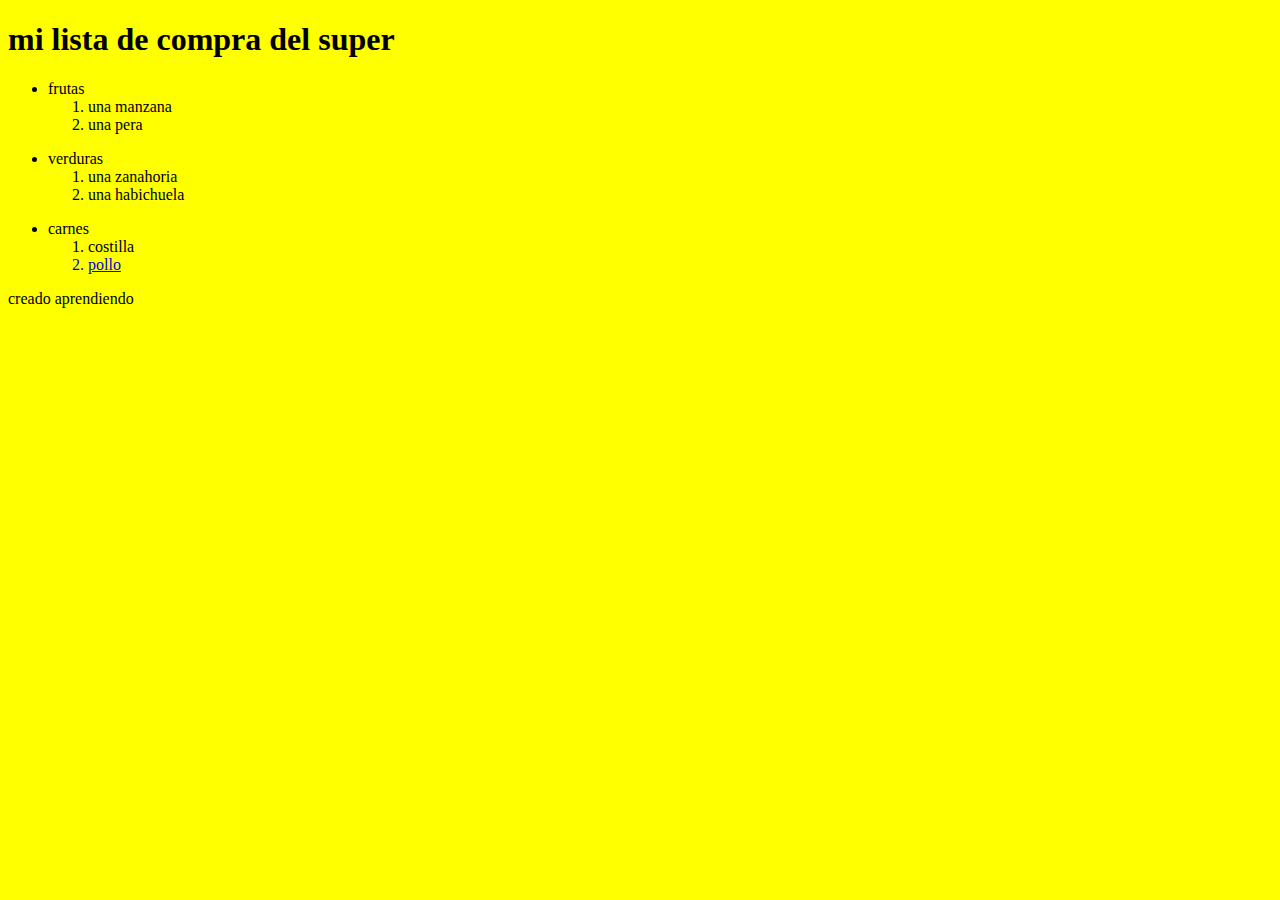
==== index.html @ cc6185e9 "se agrega el proyecto" ====
<!DOCTYPE html>
<html lang="es">
<head>
    <meta charset="UTF-8">
    <meta http-equiv="X-UA-Compatible" content="IE=edge">
    <meta name="viewport" content="width=device-width, initial-scale=1.0">
    <title>Document</title>
    <link name="stylesheet" href="./CSS/style.css">
    <link rel="stylesheet" href="style.css">
</head>
<body bgcolor="yellow">
       <header>
    <nav></nav>
  </header>
  <main>
    <section>
        <article>

        </article>
    </section>
    <h1> mi lista de compra del super</h1>
      <ul> 
        <li> frutas</li>
        <ol>
           <li> una manzana</li>
           <li> una pera</li>
        </ol> 
      </ul>   
      <ul>
        <li> verduras</li>
        <ol>
           <li> una zanahoria</li>
           <li> una habichuela</li>    
        </ol>
      </ul> 
      <ul>
        <li> carnes</li>
        <ol>
           <li> costilla</li>
         <a class="btn" href="https://www.youtube.com/watch?v=8fz_GMOP5Qc"target="_blank">
        <li> pollo </li> 
         </a>
        </ol>
       </ul> 
  </main> 
  <footer>

  </footer> 
  <p> creado aprendiendo</p>
</body>
</html>
---- CSS/style.css ----
.a{
    display: block;
    width: 50px;
    font-family: Arial, Helvetica, sans-serif;
    font-weight: 700;
    background-color: rgb(0, 195, 255);
    border-radius: 10px;
    padding: 15px 30px;
    margin: 150px 130px;
    color: aliceblue;
    text-decoration: none;
}
.a:hover{
    background-color: transparent;
    border: 2px solid rgb(127,206, 255);
 }
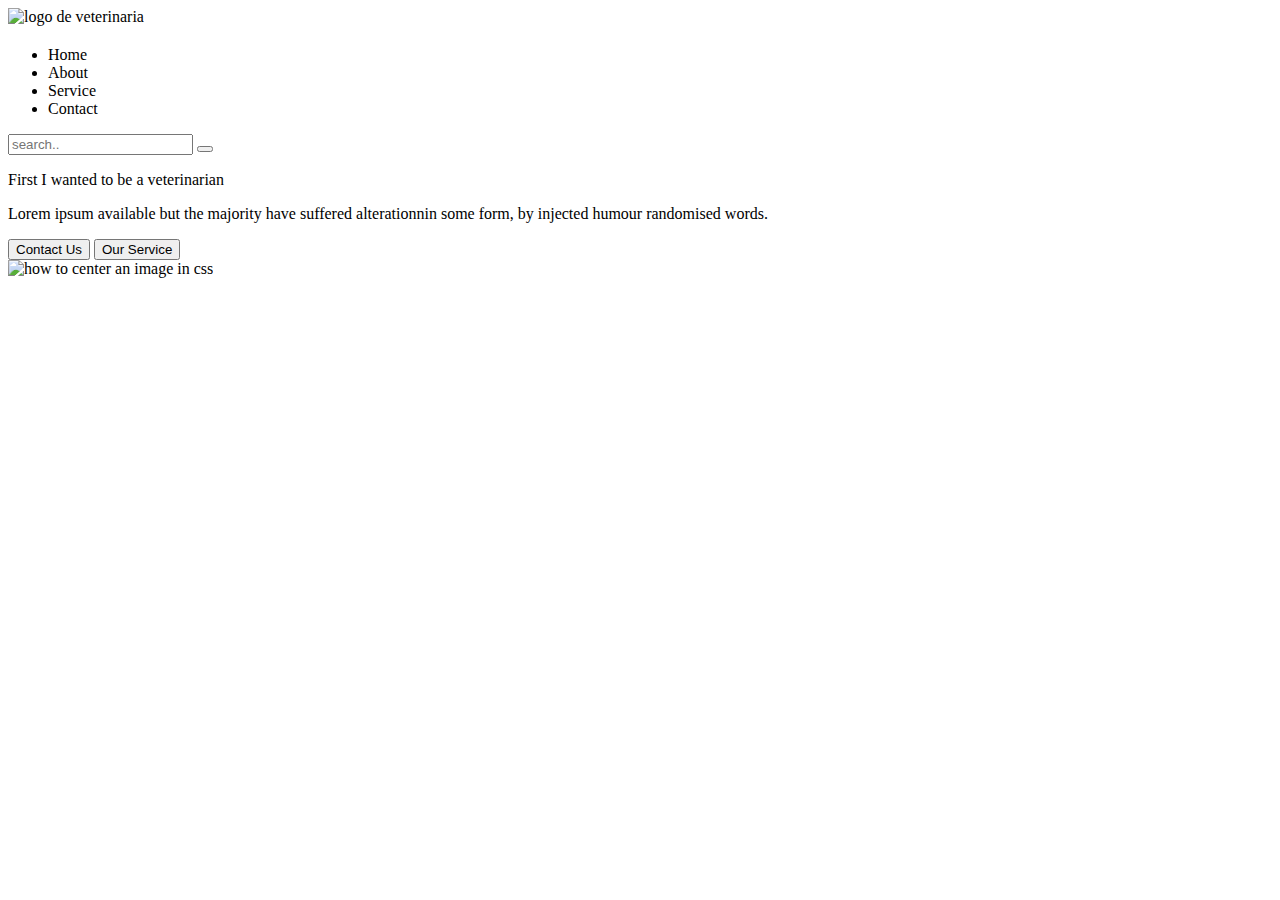
==== commit 814a4006: "se trabajo el main" ====
--- a/index.html
+++ b/index.html
@@ -1,51 +1,59 @@
 <!DOCTYPE html>
 <html lang="es">
+
 <head>
     <meta charset="UTF-8">
     <meta http-equiv="X-UA-Compatible" content="IE=edge">
     <meta name="viewport" content="width=device-width, initial-scale=1.0">
     <title>Document</title>
-    <link name="stylesheet" href="./CSS/style.css">
-    <link rel="stylesheet" href="style.css">
+    <link rel="stylesheet" href="./css/style.css">
+
+
 </head>
-<body bgcolor="yellow">
-       <header>
-    <nav></nav>
-  </header>
-  <main>
-    <section>
-        <article>
 
-        </article>
-    </section>
-    <h1> mi lista de compra del super</h1>
-      <ul> 
-        <li> frutas</li>
-        <ol>
-           <li> una manzana</li>
-           <li> una pera</li>
-        </ol> 
-      </ul>   
-      <ul>
-        <li> verduras</li>
-        <ol>
-           <li> una zanahoria</li>
-           <li> una habichuela</li>    
-        </ol>
-      </ul> 
-      <ul>
-        <li> carnes</li>
-        <ol>
-           <li> costilla</li>
-         <a class="btn" href="https://www.youtube.com/watch?v=8fz_GMOP5Qc"target="_blank">
-        <li> pollo </li> 
-         </a>
-        </ol>
-       </ul> 
-  </main> 
-  <footer>
+<body>
 
-  </footer> 
-  <p> creado aprendiendo</p>
+    <header>
+        <div class="logo">
+            <img src="./images/logo.png" alt="logo de veterinaria">
+            <h2 class="nombre empresa"></h2>
+
+        </div>
+        <nav>
+            <ul class="menu">
+                <li>Home</li>
+                <li>About</li>
+                <li>Service</li>
+                <li>Contact</li>
+            </ul>
+        </nav>
+        <div class="buscador">
+            <input type="text" placeholder="search.." required>
+            <button class="button"></button>
+        </div>
+    </header>
+    <main>
+        <div class="articule">
+            <p class="titulo">First I wanted to be a veterinarian</p>
+            <p class="mensaje">Lorem ipsum available but the majority have
+                suffered alterationnin some form, by injected
+                humour randomised words.
+            </p>
+            <div class="botones">
+                <button class="contact">Contact Us</button>
+                <button class="service">Our Service</button>
+
+            </div>
+        </div>
+        <div class="foto">
+            <img src="./images/dog.png" alt="how to center an image in css">
+        </div>
+    </main>
+
+    <footer>
+
+
+    </footer>
 </body>
+
 </html>